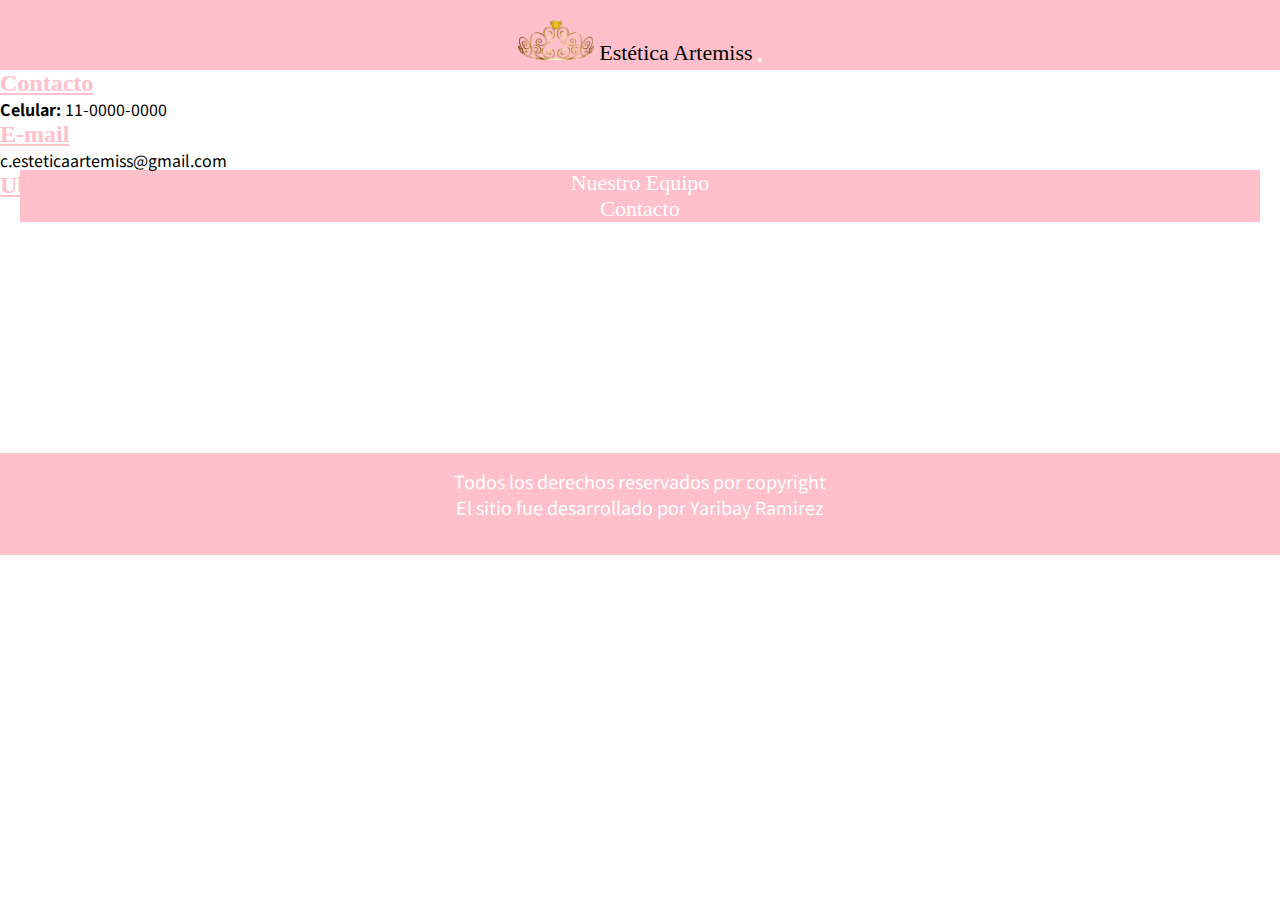
==== pages/contacto.html @ f965acc4 "modifique el index y la pagina de servicios.html agregando boostrap agregando una barra de navegacio" ====
<!DOCTYPE html>
<html lang="en">
<head>
    <meta charset="UTF-8">
    <meta name="viewport" content="width=device-width, initial-scale=1.0">
    <title>Contacto</title>
    <link rel="shortcut icon" href="../multimedia/estrella.png" type="image/x-icon">
        <!-- fontawesome inicia-->
        <link rel="stylesheet" href="https://cdnjs.cloudflare.com/ajax/libs/font-awesome/6.4.2/css/all.min.css" integrity="sha512-z3gLpd7yknf1YoNbCzqRKc4qyor8gaKU1qmn+CShxbuBusANI9QpRohGBreCFkKxLhei6S9CQXFEbbKuqLg0DA==" crossorigin="anonymous" referrerpolicy="no-referrer" />
        <!--fontawesome fin-->
       <!--Bs inicia-->
       <link href="https://cdn.jsdelivr.net/npm/bootstrap@5.1.3/dist/css/bootstrap.min.css" rel="stylesheet" integrity="sha384-1BmE4kWBq78iYhFldvKuhfTAU6auU8tT94WrHftjDbrCEXSU1oBoqyl2QvZ6jIW3" crossorigin="anonymous">
       <!--Bs fin-->
    <link rel="stylesheet" href="../css/estilo.css">
</head>
<body>
  <!--Navbar Inicia-->
  <nav class="navbar navbar-expand-sm navbar-dark fixed-top">
    <div class="container-fluid">
      <a class="navbar-brand" href="#"><img src="/multimedia/tiara.png" alt="tiara">
        <span>Estética Artemiss</span></a>
        <button class="navbar-toggler" type="button" data-bs-toggle="collapse" data-bs-target="#collapsibleNavbar">
          <i class="fa-solid fa-chart-bar fa-fade" style="color: #f7f7f8;"></i>
        </button>
        <div class="collapse navbar-collapse" id="collapsibleNavbar">
          <ul class="navbar-nav">
            <li class="nav-item">
              <a class="nav-link" href="/index.html">Home</a>
            </li>
            <li class="nav-item">
              <a class="nav-link" href="../pages/servicios.html">Nuestros Servicios</a>
            </li>
            <li class="nav-item">
              <a class="nav-link" href="../pages/turnos.html">Turnos</a>
            </li>  
            <li class="nav-item dropdown">
              <a class="nav-link dropdown-toggle" href="#" role="button" data-bs-toggle="dropdown">Ver mas</a>
              <ul class="dropdown-menu">
                <li><a class="dropdown-item" href="../pages/equipo.html">Nuestro Equipo</a></li>
                <li><a class="dropdown-item" href="../pages/contacto.html">Contacto</a></li>
              </ul>
            </li>
          </ul>
        </div>
      </div>
    </nav>
    <!--Navbar Fin-->
    <h2 id="contacto">Contacto</h2>
    <p> <strong>Celular: </strong>11-0000-0000</p> 
    <h2 class="mail">E-mail</h2>
    <p>c.esteticaartemiss@gmail.com</p>
    <h2>Ubicaión</h2>
    <iframe src="https://www.google.com/maps/embed?pb=!1m18!1m12!1m3!1d289.8640265862574!2d-58.25615669004373!3d-34.719375090060275!2m3!1f0!2f0!3f0!3m2!1i1024!2i768!4f13.1!3m3!1m2!1s0x95a32fed53979e3d%3A0x810cecc8e88ab4d8!2sArtemiss%20Centro%20de%20Estetica%20-%20U%C3%B1as%20y%20Depilacion!5e0!3m2!1ses-419!2sar!4v1690316062398!5m2!1ses-419!2sar" width="250" height="250" style="border:0;" allowfullscreen="" loading="lazy" referrerpolicy="no-referrer-when-downgrade"></iframe>
<main></main>




<footer>
    <p>Todos los derechos reservados por copyright</p>
     <p>El sitio fue desarrollado por Yaribay Ramirez</p>
     <div class="redes">
        <a target=_blank href="https://www.instagram.com/esteticaartemiss_/"> <i class="fa-brands fa-instagram"></i></a>
     </div>
</footer>
 <!--Bs inicia-->
 <script src="https://cdn.jsdelivr.net/npm/@popperjs/core@2.10.2/dist/umd/popper.min.js" integrity="sha384-7+zCNj/IqJ95wo16oMtfsKbZ9ccEh31eOz1HGyDuCQ6wgnyJNSYdrPa03rtR1zdB" crossorigin="anonymous"></script>
 <script src="https://cdn.jsdelivr.net/npm/bootstrap@5.1.3/dist/js/bootstrap.min.js" integrity="sha384-QJHtvGhmr9XOIpI6YVutG+2QOK9T+ZnN4kzFN1RtK3zEFEIsxhlmWl5/YESvpZ13" crossorigin="anonymous"></script>
  <!--Bs fin-->
</body>
</html>
---- css/estilo.css ----
@import url('https://fonts.googleapis.com/css2?family=Edu+SA+Beginner:wght@500;700&family=Noto+Sans+TC:wght@100&family=Rubik:wght@300&display=swap');
/*font-family: 'Edu SA Beginner', cursive;
font-family: 'Noto Sans TC', sans-serif;
font-family: 'Rubik', sans-serif;*/
*{
    margin: 0;
    padding: 0;
    box-sizing: border-box;
}
span{
    color: black;
}
.navbar{
  background-color: pink; 
  height: 70px;
  font-size: 22px;
  padding: 20px;
}
.navbar img {
    height: 40px;
}
.navbar{
    text-align: center;
    font-family: 'Rubik'sans-serif;    
}
.navbar ul{
    list-style: none;
}
.navbar a{
    text-decoration: none;
    color: white;
}
.dropdown-menu {
    background-color: pink;
    border: black;
}
 
.jumbotron {
    height: 700px;
    width: 100%;
    background-image: url(../multimedia/Logo.jpeg);
    background-size: cover;
    background-position: right;
}


h1{
    font-family: 'Edu SA Beginner', cursive;
}
.somos{ 
    font-size: 30px;
}

#contacto, .mail, h2{
    color: pink ;
    text-decoration: underline;
}
p {
    font-family: 'Noto Sans TC', sans-serif
}
.navbar a:hover { color: black !important; 
}
.nuestrosserv{
    text-align: center;
    padding: 20px;
}
.sec{
    width: 50%;
    height: 100%;
}

.table-servicios {
    padding: 50px;
    background-image: url(../multimedia/Corona\ fondo.jpeg);
    height: 100vh;
    background-position: center;
    background-repeat: no-repeat;
}





footer{
    background-color: pink;
    color: #fff;
    text-align: center;
    padding: 15px;
}
footer .redes{
    margin-top: 20px;
}
footer p{
    font-size: 18px;
}
footer a{
    color: #fff;
}
footer i{
    font-size: 35px;
    letter-spacing: 15px;
}

@media only screen and (min-width:0) and (max-width: 576px) {
    .navbar-collapse{
        background-color: pink;
    }
}
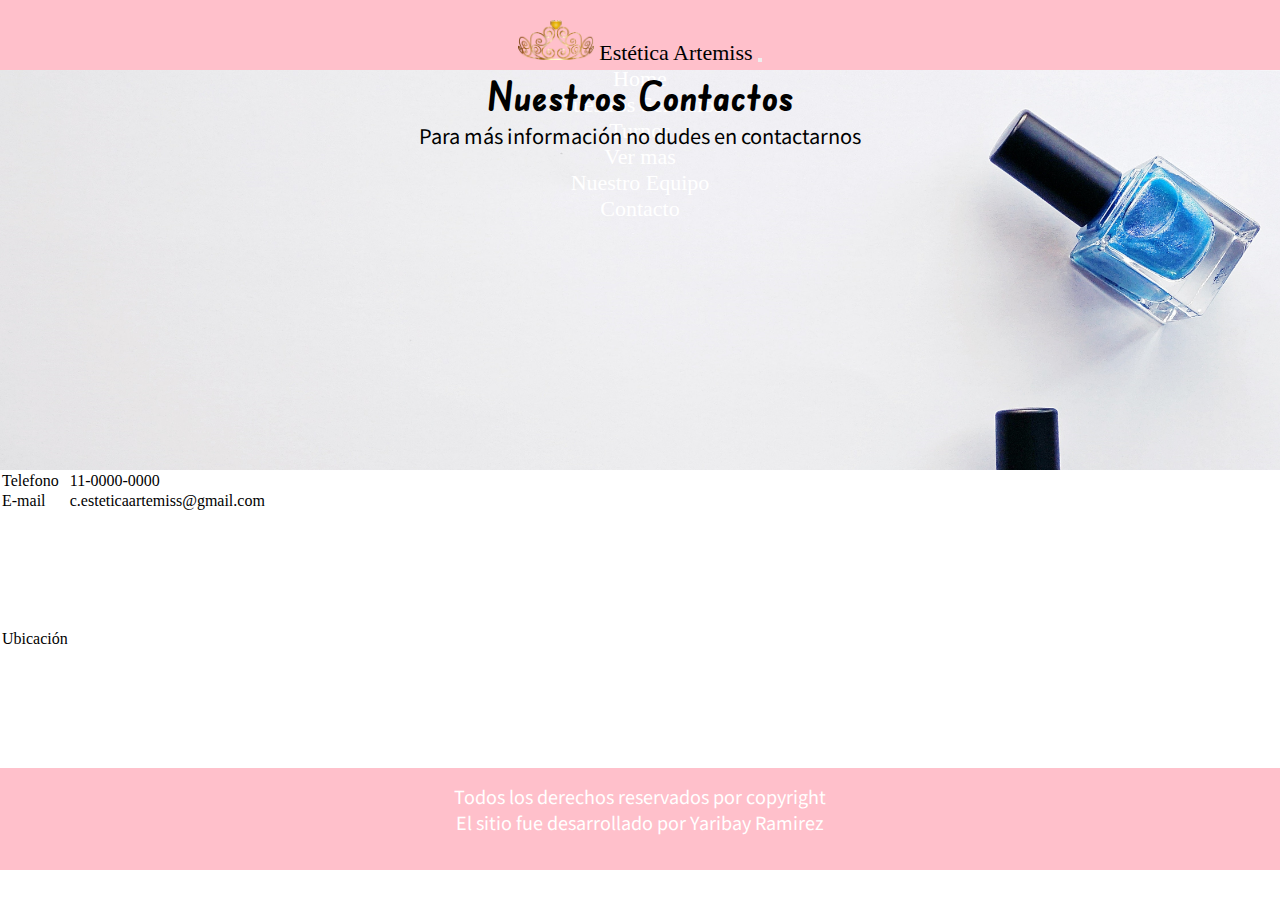
==== commit 214bba29: "agrego scss al proyecto y preparo todo para la tercera entrega" ====
--- a/pages/contacto.html
+++ b/pages/contacto.html
@@ -3,18 +3,19 @@
 <head>
     <meta charset="UTF-8">
     <meta name="viewport" content="width=device-width, initial-scale=1.0">
+    <meta name="description" content="Para mas información no dudes en contactarnos en nuestros distintos medios de comuncinación">
     <title>Contacto</title>
     <link rel="shortcut icon" href="../multimedia/estrella.png" type="image/x-icon">
-        <!-- fontawesome inicia-->
+    <!-- fontawesome inicia-->
         <link rel="stylesheet" href="https://cdnjs.cloudflare.com/ajax/libs/font-awesome/6.4.2/css/all.min.css" integrity="sha512-z3gLpd7yknf1YoNbCzqRKc4qyor8gaKU1qmn+CShxbuBusANI9QpRohGBreCFkKxLhei6S9CQXFEbbKuqLg0DA==" crossorigin="anonymous" referrerpolicy="no-referrer" />
-        <!--fontawesome fin-->
-       <!--Bs inicia-->
-       <link href="https://cdn.jsdelivr.net/npm/bootstrap@5.1.3/dist/css/bootstrap.min.css" rel="stylesheet" integrity="sha384-1BmE4kWBq78iYhFldvKuhfTAU6auU8tT94WrHftjDbrCEXSU1oBoqyl2QvZ6jIW3" crossorigin="anonymous">
-       <!--Bs fin-->
+    <!--fontawesome fin-->
+    <!--Bs inicia-->
+      <link href="https://cdn.jsdelivr.net/npm/bootstrap@5.1.3/dist/css/bootstrap.min.css" rel="stylesheet" integrity="sha384-1BmE4kWBq78iYhFldvKuhfTAU6auU8tT94WrHftjDbrCEXSU1oBoqyl2QvZ6jIW3" crossorigin="anonymous">
+    <!--Bs fin-->
     <link rel="stylesheet" href="../css/estilo.css">
 </head>
 <body>
-  <!--Navbar Inicia-->
+    <!--Navbar Inicia-->
   <nav class="navbar navbar-expand-sm navbar-dark fixed-top">
     <div class="container-fluid">
       <a class="navbar-brand" href="#"><img src="/multimedia/tiara.png" alt="tiara">
@@ -45,27 +46,47 @@
       </div>
     </nav>
     <!--Navbar Fin-->
-    <h2 id="contacto">Contacto</h2>
-    <p> <strong>Celular: </strong>11-0000-0000</p> 
-    <h2 class="mail">E-mail</h2>
-    <p>c.esteticaartemiss@gmail.com</p>
-    <h2>Ubicaión</h2>
-    <iframe src="https://www.google.com/maps/embed?pb=!1m18!1m12!1m3!1d289.8640265862574!2d-58.25615669004373!3d-34.719375090060275!2m3!1f0!2f0!3f0!3m2!1i1024!2i768!4f13.1!3m3!1m2!1s0x95a32fed53979e3d%3A0x810cecc8e88ab4d8!2sArtemiss%20Centro%20de%20Estetica%20-%20U%C3%B1as%20y%20Depilacion!5e0!3m2!1ses-419!2sar!4v1690316062398!5m2!1ses-419!2sar" width="250" height="250" style="border:0;" allowfullscreen="" loading="lazy" referrerpolicy="no-referrer-when-downgrade"></iframe>
-<main></main>
 
+    <!--Jumbotron inicia-->
+        <div class="container mt-3">
+          <div class="mt-4 p-5 text-dark rounded jumbotron2">
+            <h1>Nuestros Contactos</h1>
+            <p class="estetica"> Para más información no dudes en contactarnos </p>    
+          </div>
+        </div>
+    <!--Jumbotron fin-->
 
-
+    <!--Tabla Inicia-->
+        <div class="container mt-3">      
+          <table class="table table-hover">
+            <tbody>
+              <tr>
+                <td>Telefono</td>
+                <td>11-0000-0000</td>
+              </tr>
+              <tr>
+                <td>E-mail</td>
+                <td>c.esteticaartemiss@gmail.com</td>
+              </tr>
+              <tr>
+                <td>Ubicación</td>
+                <td>  <iframe src="https://www.google.com/maps/embed?pb=!1m18!1m12!1m3!1d289.8640265862574!2d-58.25615669004373!3d-34.719375090060275!2m3!1f0!2f0!3f0!3m2!1i1024!2i768!4f13.1!3m3!1m2!1s0x95a32fed53979e3d%3A0x810cecc8e88ab4d8!2sArtemiss%20Centro%20de%20Estetica%20-%20U%C3%B1as%20y%20Depilacion!5e0!3m2!1ses-419!2sar!4v1690316062398!5m2!1ses-419!2sar" width="250" height="250" style="border:0;" allowfullscreen="" loading="lazy" referrerpolicy="no-referrer-when-downgrade"></iframe></td>
+              </tr>
+            </tbody>
+          </table>
+        </div>
+    <!--Tabla fin-->
 
 <footer>
     <p>Todos los derechos reservados por copyright</p>
-     <p>El sitio fue desarrollado por Yaribay Ramirez</p>
-     <div class="redes">
+    <p>El sitio fue desarrollado por Yaribay Ramirez</p>
+    <div class="redes">
         <a target=_blank href="https://www.instagram.com/esteticaartemiss_/"> <i class="fa-brands fa-instagram"></i></a>
-     </div>
+    </div>
 </footer>
- <!--Bs inicia-->
- <script src="https://cdn.jsdelivr.net/npm/@popperjs/core@2.10.2/dist/umd/popper.min.js" integrity="sha384-7+zCNj/IqJ95wo16oMtfsKbZ9ccEh31eOz1HGyDuCQ6wgnyJNSYdrPa03rtR1zdB" crossorigin="anonymous"></script>
- <script src="https://cdn.jsdelivr.net/npm/bootstrap@5.1.3/dist/js/bootstrap.min.js" integrity="sha384-QJHtvGhmr9XOIpI6YVutG+2QOK9T+ZnN4kzFN1RtK3zEFEIsxhlmWl5/YESvpZ13" crossorigin="anonymous"></script>
-  <!--Bs fin-->
+    <!--Bs inicia-->
+  <script src="https://cdn.jsdelivr.net/npm/@popperjs/core@2.10.2/dist/umd/popper.min.js" integrity="sha384-7+zCNj/IqJ95wo16oMtfsKbZ9ccEh31eOz1HGyDuCQ6wgnyJNSYdrPa03rtR1zdB" crossorigin="anonymous"></script>
+  <script src="https://cdn.jsdelivr.net/npm/bootstrap@5.1.3/dist/js/bootstrap.min.js" integrity="sha384-QJHtvGhmr9XOIpI6YVutG+2QOK9T+ZnN4kzFN1RtK3zEFEIsxhlmWl5/YESvpZ13" crossorigin="anonymous"></script>
+    <!--Bs fin-->
 </body>
 </html>--- a/css/estilo.css
+++ b/css/estilo.css
@@ -1,109 +1,146 @@
-
-  @import url('https://fonts.googleapis.com/css2?family=Edu+SA+Beginner:wght@500;700&family=Noto+Sans+TC:wght@100&family=Rubik:wght@300&display=swap');
+@import url("https://fonts.googleapis.com/css2?family=Edu+SA+Beginner:wght@500;700&family=Noto+Sans+TC:wght@100&family=Rubik:wght@300&display=swap");
 /*font-family: 'Edu SA Beginner', cursive;
 font-family: 'Noto Sans TC', sans-serif;
 font-family: 'Rubik', sans-serif;*/
-*{
-    margin: 0;
-    padding: 0;
-    box-sizing: border-box;
+* {
+  margin: 0;
+  padding: 0;
+  box-sizing: border-box;
 }
-span{
-    color: black;
+
+span {
+  color: black;
 }
-.navbar{
-  background-color: pink; 
+
+.navbar {
+  background-color: pink;
   height: 70px;
   font-size: 22px;
   padding: 20px;
+  text-align: center;
+  font-family: "Rubik" sans-serif;
 }
 .navbar img {
-    height: 40px;
+  height: 40px;
 }
-.navbar{
-    text-align: center;
-    font-family: 'Rubik'sans-serif;    
+.navbar ul {
+  list-style: none;
 }
-.navbar ul{
-    list-style: none;
+.navbar a {
+  text-decoration: none;
+  color: white;
 }
-.navbar a{
-    text-decoration: none;
-    color: white;
-}
-.dropdown-menu {
-    background-color: pink;
-    border: black;
-}
- 
-.jumbotron {
-    height: 700px;
-    width: 100%;
-    background-image: url(../multimedia/Logo.jpeg);
-    background-size: cover;
-    background-position: right;
+.navbar a:hover {
+  color: black !important;
 }
 
-
-h1{
-    font-family: 'Edu SA Beginner', cursive;
-}
-.somos{ 
-    font-size: 30px;
+.dropdown-menu {
+  background-color: pink;
+  border: black;
 }
 
-#contacto, .mail, h2{
-    color: pink ;
-    text-decoration: underline;
-}
-p {
-    font-family: 'Noto Sans TC', sans-serif
-}
-.navbar a:hover { color: black !important; 
-}
-.nuestrosserv{
-    text-align: center;
-    padding: 20px;
-}
-.sec{
-    width: 50%;
-    height: 100%;
+.jumbotron {
+  height: 700px;
+  width: 100%;
+  background-image: url(../multimedia/Logo.jpeg);
+  background-size: cover;
+  background-position: right;
 }
 
-.table-servicios {
-    padding: 50px;
-    background-image: url(../multimedia/Corona\ fondo.jpeg);
-    height: 100vh;
-    background-position: center;
-    background-repeat: no-repeat;
+.jumbotron2 {
+  text-align: center;
+  height: 400px;
+  font-size: 20px;
+  width: 100%;
+  background-image: url(../multimedia/nailspolish.jpg);
+  background-size: cover;
 }
 
-
-
-
-
-footer{
-    background-color: pink;
-    color: #fff;
-    text-align: center;
-    padding: 15px;
-}
-footer .redes{
-    margin-top: 20px;
-}
-footer p{
-    font-size: 18px;
-}
-footer a{
-    color: #fff;
-}
-footer i{
-    font-size: 35px;
-    letter-spacing: 15px;
+.jumbotron3 {
+  text-align: center;
+  height: 400px;
+  font-size: 20px;
+  width: 100%;
+  background-image: url(../multimedia/nailspolishpink.jpg);
+  background-size: cover;
 }
 
-@media only screen and (min-width:0) and (max-width: 576px) {
-    .navbar-collapse{
-        background-color: pink;
-    }
+h1 {
+  font-family: "Edu SA Beginner", cursive;
 }
+
+.estetica:hover {
+  height: 100px;
+  width: 800px;
+  transition: 2s;
+  transform: scale(1.2);
+}
+
+.somos {
+  font-size: 30px;
+}
+
+#contacto, .mail, h2 {
+  color: pink;
+  text-decoration: underline;
+}
+
+p {
+  font-family: "Noto Sans TC", sans-serif;
+}
+
+.nuestrosserv {
+  text-align: center;
+  padding: 20px;
+}
+
+.sec {
+  width: 50%;
+  height: 100%;
+}
+
+.table-servicios, .table-equipo {
+  padding: 50px;
+  background-image: url(../multimedia/Corona\ fondo.jpeg);
+  height: 100vh;
+  background-position: center;
+  background-repeat: no-repeat;
+}
+
+.sec {
+  width: 800px;
+  height: 100%;
+  background-position: center;
+}
+
+.img-fluid {
+  width: 500px;
+  height: 300px;
+  padding-bottom: 20px;
+}
+
+footer {
+  background-color: pink;
+  color: white;
+  text-align: center;
+  padding: 15px;
+}
+footer .redes {
+  margin-top: 20px;
+}
+footer p {
+  font-size: 18px;
+}
+footer a {
+  color: white;
+}
+footer i {
+  font-size: 35px;
+  letter-spacing: 15px;
+}
+
+@media only screen and (min-width: 0) and (max-width: 576px) {
+  .navbar-collapse {
+    background-color: pink;
+  }
+}/*# sourceMappingURL=estilo.css.map */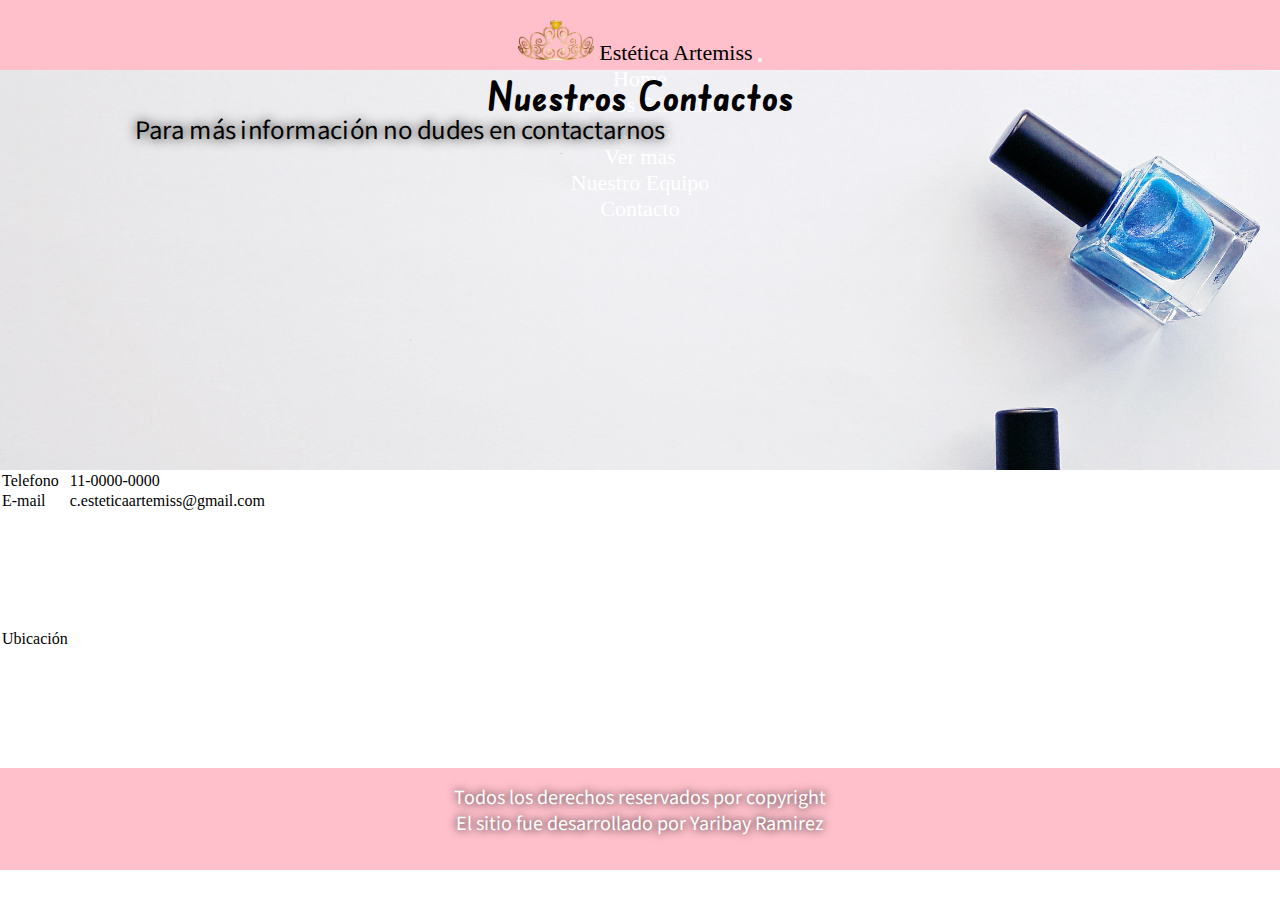
==== commit 690b14d3: "modifique el index para agregar mas contenido" ====
--- a/pages/contacto.html
+++ b/pages/contacto.html
@@ -76,7 +76,9 @@
           </table>
         </div>
     <!--Tabla fin-->
-
+    <a href="" class="whatsapp">
+      <i class="fa-brands fa-whatsapp fa-beat-fade" style="color: #28c87d;"></i>
+    </a>
 <footer>
     <p>Todos los derechos reservados por copyright</p>
     <p>El sitio fue desarrollado por Yaribay Ramirez</p>
--- a/css/estilo.css
+++ b/css/estilo.css
@@ -65,28 +65,87 @@
   background-size: cover;
 }
 
+.jumbotron4 {
+  text-align: center;
+  height: 400px;
+  font-size: 20px;
+  width: 100%;
+  background-image: url(../multimedia/roller\ jade.jpg);
+  background-size: cover;
+}
+
+.serviciosjbt {
+  color: white;
+  padding: 100px;
+  font-size: 100px;
+}
+
 h1 {
   font-family: "Edu SA Beginner", cursive;
-}
-
-.estetica:hover {
+  text-align: center;
+}
+
+.estetica, .quienes:hover {
   height: 100px;
   width: 800px;
   transition: 2s;
   transform: scale(1.2);
 }
 
+.left {
+  border: 3px solid black;
+  height: 400px;
+  background-image: url(../multimedia/manicure.jpg);
+  background-size: cover;
+  background-position: center;
+}
+
+.left1 {
+  border: 3px solid black;
+  height: 400px;
+  background-image: url(../multimedia/roller\ jade.jpg);
+  background-size: cover;
+  background-position: center;
+}
+
+.left2 {
+  border: 3px solid black;
+  height: 400px;
+  background-image: url(../multimedia/depila.jpg);
+  background-size: cover;
+  background-position: center;
+}
+
+.right {
+  border: 3px solid black;
+  background-image: url(../multimedia/Corona\ fondo.jpeg);
+  background-position: left;
+}
+
+h3 {
+  text-align: center;
+  background-color: pink;
+  color: white;
+  padding: 20px;
+}
+
+.p {
+  font-family: Verdana, Geneva, Tahoma, sans-serif;
+}
+
 .somos {
   font-size: 30px;
 }
 
-#contacto, .mail, h2 {
-  color: pink;
-  text-decoration: underline;
+h2 {
+  text-align: center;
+  padding: 20px;
 }
 
 p {
   font-family: "Noto Sans TC", sans-serif;
+  font-size: 20px;
+  text-shadow: 0 0 10px black;
 }
 
 .nuestrosserv {
@@ -117,6 +176,16 @@
   width: 500px;
   height: 300px;
   padding-bottom: 20px;
+}
+
+.whatsapp {
+  height: 60px;
+  width: 60px;
+  position: fixed;
+  bottom: 70px;
+  right: 70px;
+  text-decoration: none;
+  font-size: 50px;
 }
 
 footer {
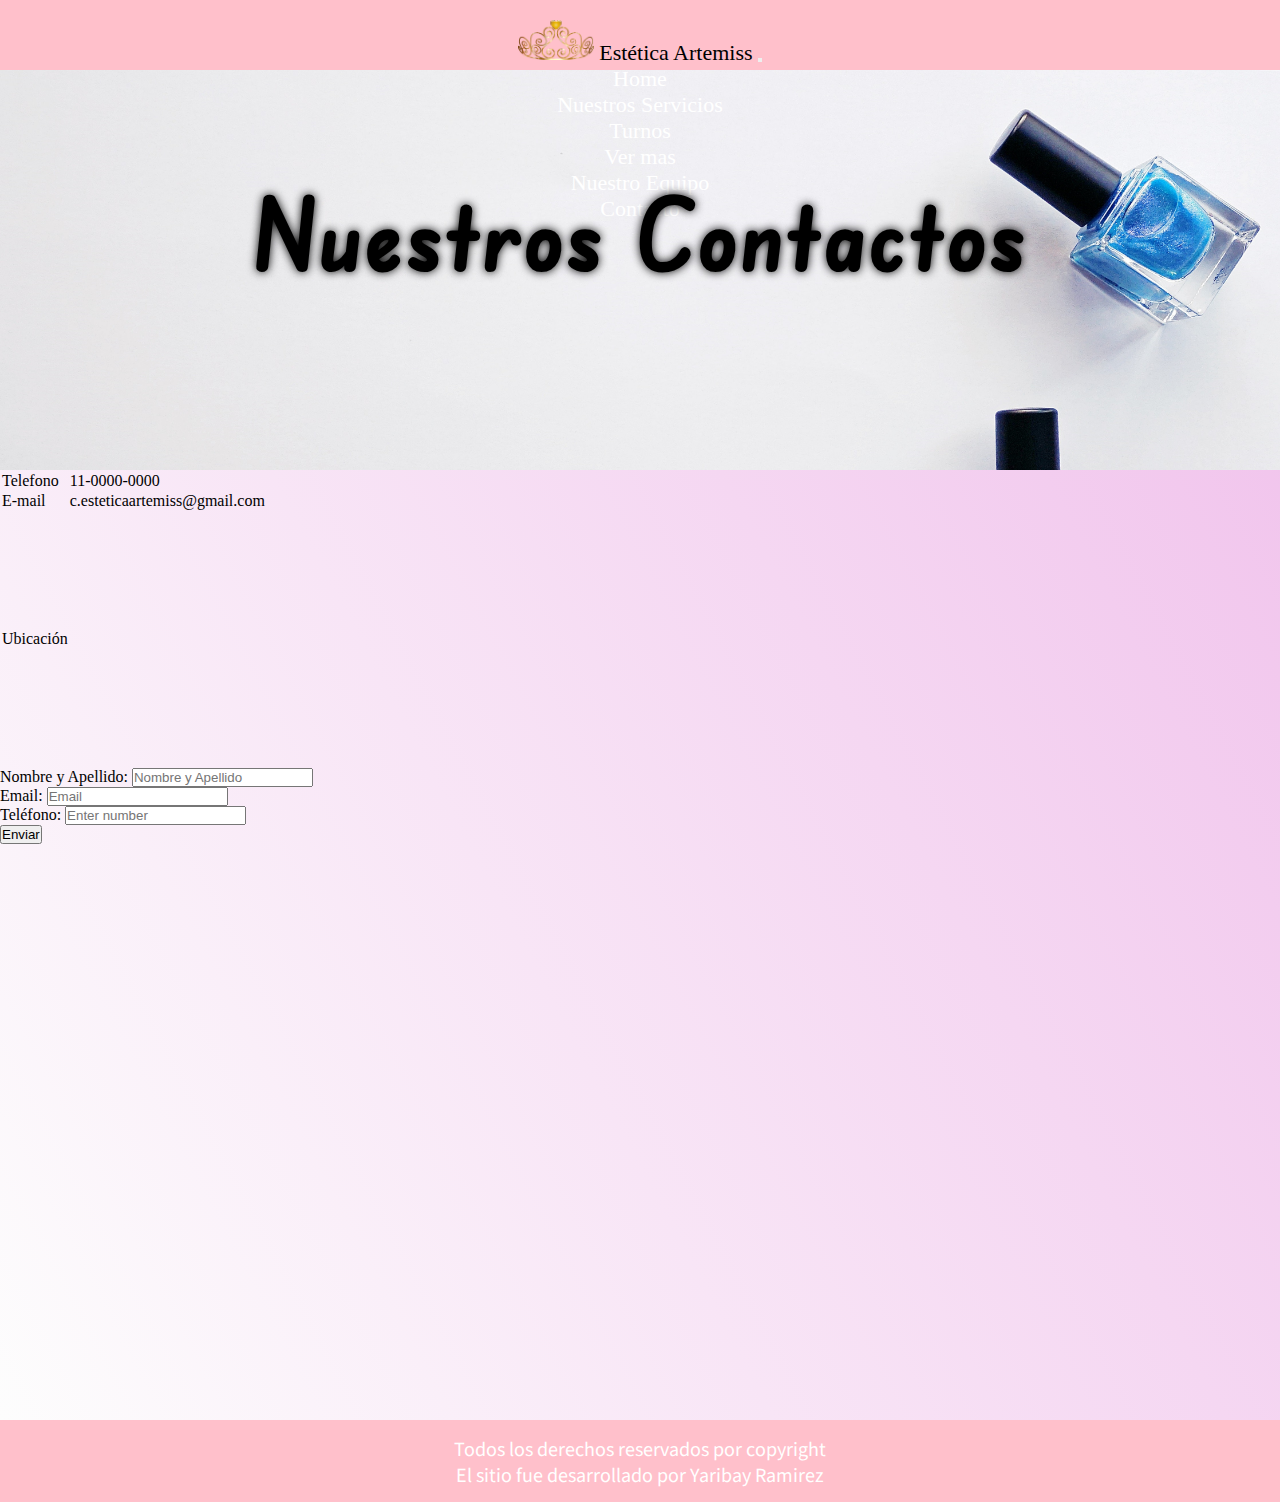
==== commit 0b9584ac: "termine mi proyecto" ====
--- a/pages/contacto.html
+++ b/pages/contacto.html
@@ -46,24 +46,24 @@
       </div>
     </nav>
     <!--Navbar Fin-->
-
+    
+    <main>
     <!--Jumbotron inicia-->
         <div class="container mt-3">
           <div class="mt-4 p-5 text-dark rounded jumbotron2">
-            <h1>Nuestros Contactos</h1>
-            <p class="estetica"> Para más información no dudes en contactarnos </p>    
+            <h1 class="contacto">Nuestros Contactos</h1>   
           </div>
         </div>
     <!--Jumbotron fin-->
 
-    <!--Tabla Inicia-->
-        <div class="container mt-3">      
-          <table class="table table-hover">
-            <tbody>
-              <tr>
-                <td>Telefono</td>
-                <td>11-0000-0000</td>
-              </tr>
+  <!--Tabla Inicia-->
+  <div class="container mt-3">      
+    <table class="table table-hover">
+      <tbody>
+        <tr>
+          <td>Telefono</td>
+          <td>11-0000-0000</td>
+        </tr>
               <tr>
                 <td>E-mail</td>
                 <td>c.esteticaartemiss@gmail.com</td>
@@ -75,20 +75,38 @@
             </tbody>
           </table>
         </div>
-    <!--Tabla fin-->
-    <a href="" class="whatsapp">
-      <i class="fa-brands fa-whatsapp fa-beat-fade" style="color: #28c87d;"></i>
-    </a>
-<footer>
-    <p>Todos los derechos reservados por copyright</p>
-    <p>El sitio fue desarrollado por Yaribay Ramirez</p>
-    <div class="redes">
-        <a target=_blank href="https://www.instagram.com/esteticaartemiss_/"> <i class="fa-brands fa-instagram"></i></a>
-    </div>
-</footer>
-    <!--Bs inicia-->
-  <script src="https://cdn.jsdelivr.net/npm/@popperjs/core@2.10.2/dist/umd/popper.min.js" integrity="sha384-7+zCNj/IqJ95wo16oMtfsKbZ9ccEh31eOz1HGyDuCQ6wgnyJNSYdrPa03rtR1zdB" crossorigin="anonymous"></script>
-  <script src="https://cdn.jsdelivr.net/npm/bootstrap@5.1.3/dist/js/bootstrap.min.js" integrity="sha384-QJHtvGhmr9XOIpI6YVutG+2QOK9T+ZnN4kzFN1RtK3zEFEIsxhlmWl5/YESvpZ13" crossorigin="anonymous"></script>
-    <!--Bs fin-->
-</body>
+        <!--Tabla fin-->
+
+        <form action="/action_page.php">
+          <div class="mb-3 mt-3">
+            <label for="nombre y apellido" class="form-label">Nombre y Apellido:</label>
+            <input type="nombre" class="form-control" id="nombre" placeholder="Nombre y Apellido" name="nombre">
+          </div>
+          <div class="mb-3">
+            <label for="email" class="form-label">Email:</label>
+            <input type="email" class="form-control" id="email" placeholder="Email" name="email">
+          </div>
+          <div class="mb-3">
+            <label for="telefono" class="form-label">Teléfono:</label>
+            <input type="telefono" class="form-control" id="telefono" placeholder="Enter number" name="telefono">
+          </div>
+          <button type="submit" class="btn btn-primary">Enviar</button>
+        </form>
+
+        <a href="" class="whatsapp">
+          <i class="fa-brands fa-whatsapp fa-beat-fade" style="color: #28c87d;"></i>
+        </a>
+        <div class="redes">
+          <a target=_blank href="https://www.instagram.com/esteticaartemiss_/" > <i class="fa-brands fa-instagram fa-beat-fade" style="color: purple;"></i></a>
+        </div>
+      </main>
+        <footer>
+          <p>Todos los derechos reservados por copyright</p>
+          <p>El sitio fue desarrollado por Yaribay Ramirez</p>
+        </footer>
+        <!--Bs inicia-->
+        <script src="https://cdn.jsdelivr.net/npm/@popperjs/core@2.10.2/dist/umd/popper.min.js" integrity="sha384-7+zCNj/IqJ95wo16oMtfsKbZ9ccEh31eOz1HGyDuCQ6wgnyJNSYdrPa03rtR1zdB" crossorigin="anonymous"></script>
+        <script src="https://cdn.jsdelivr.net/npm/bootstrap@5.1.3/dist/js/bootstrap.min.js" integrity="sha384-QJHtvGhmr9XOIpI6YVutG+2QOK9T+ZnN4kzFN1RtK3zEFEIsxhlmWl5/YESvpZ13" crossorigin="anonymous"></script>
+        <!--Bs fin-->
+      </body>
 </html>--- a/css/estilo.css
+++ b/css/estilo.css
@@ -40,7 +40,7 @@
 }
 
 .jumbotron {
-  height: 700px;
+  height: 600px;
   width: 100%;
   background-image: url(../multimedia/Logo.jpeg);
   background-size: cover;
@@ -78,6 +78,14 @@
   color: white;
   padding: 100px;
   font-size: 100px;
+  text-shadow: 0 0 10px white;
+}
+
+.turnos, .contacto {
+  color: black;
+  padding: 100px;
+  font-size: 100px;
+  text-shadow: 0 0 10px black;
 }
 
 h1 {
@@ -85,7 +93,7 @@
   text-align: center;
 }
 
-.estetica, .quienes:hover {
+.quienes:hover {
   height: 100px;
   width: 800px;
   transition: 2s;
@@ -95,7 +103,7 @@
 .left {
   border: 3px solid black;
   height: 400px;
-  background-image: url(../multimedia/manicure.jpg);
+  background-image: url(../multimedia/opilima.jpg);
   background-size: cover;
   background-position: center;
 }
@@ -116,10 +124,152 @@
   background-position: center;
 }
 
-.right {
+.right, .manicurer {
+  padding: 30px;
   border: 3px solid black;
-  background-image: url(../multimedia/Corona\ fondo.jpeg);
+  background-color: #fdfdfd;
+  background-image: linear-gradient(62deg, #fdfdfd 0%, #f0bfeb 100%);
   background-position: left;
+}
+
+.galeria {
+  margin-top: 60px;
+  height: 600px;
+  background-color: pink;
+  display: grid;
+  grid-template-columns: repeat(4, 1fr);
+  grid-template-rows: repeat(3, 200px);
+}
+
+.item {
+  border: 3px solid white;
+  background-size: cover;
+  background-position: center;
+}
+
+.item:hover {
+  transform: scale(1.2);
+}
+
+.item1 {
+  grid-column: 1/2;
+  grid-row: 1/3;
+  background-image: url(../multimedia/cosmeto.jpg);
+}
+
+.item2 {
+  grid-column: 2/3;
+  grid-row: 1/2;
+  background-image: url(../multimedia/depi.jpg);
+}
+
+.item3 {
+  grid-column: 4/5;
+  grid-row: 1/2;
+  background-image: url(../multimedia/limpieza.jpg);
+}
+
+.item4 {
+  grid-column: 2/3;
+  grid-row: 2/4;
+  background-image: url(../multimedia/depilacion.jpg);
+}
+
+.item5 {
+  grid-column: 3/4;
+  grid-row: 1/4;
+  background-image: url(../multimedia/manicure.jpg);
+}
+
+.item6 {
+  grid-column: 4/5;
+  grid-row: 2/3;
+  background-image: url(../multimedia/opilima.jpg);
+}
+
+.item7 {
+  grid-column: 1/2;
+  grid-row: 3/4;
+  background-image: url(../multimedia/nails.jpg);
+}
+
+.item8 {
+  grid-column: 4/5;
+  grid-row: 2/4;
+  background-image: url(../multimedia/nails2.jpeg);
+}
+
+.card {
+  margin-top: 100px;
+  margin-left: 150px;
+  margin-right: 50px;
+  margin-bottom: 100px;
+  display: inline-block;
+  border: 3px solid black;
+}
+
+main {
+  background-color: #fdfdfd;
+  background-image: linear-gradient(62deg, #fdfdfd 0%, #f0bfeb 100%);
+  height: 150vh;
+}
+
+.index {
+  background-color: #fdfdfd;
+  background-image: linear-gradient(62deg, #fdfdfd 0%, #f0bfeb 100%);
+  height: 255vh;
+}
+
+.manicure {
+  margin-top: 50px;
+  padding: 100px;
+  font-size: 50px;
+  text-align: center;
+  height: 500px;
+  background-image: url(../multimedia/manicurered.png);
+  background-position: bottom;
+  background-size: cover;
+}
+
+.manicure:hover {
+  transition: 2s;
+  transform: scale(1.2);
+}
+
+.faciales:hover {
+  transition: 2s;
+  transform: scale(1.2);
+}
+
+.depilacion:hover {
+  transition: 2s;
+  transform: scale(1.2);
+}
+
+.btn {
+  display: block;
+}
+
+.faciales {
+  margin-top: 50px;
+  padding: 100px;
+  font-size: 50px;
+  text-align: center;
+  height: 500px;
+  background-image: url(../multimedia/serum.jpg);
+  background-position: bottom;
+  background-size: cover;
+}
+
+.depilacion {
+  margin-top: 50px;
+  padding: 100px;
+  font-size: 50px;
+  text-align: center;
+  height: 500px;
+  background-image: url(../multimedia/depil.png);
+  background-position: bottom;
+  background-size: cover;
 }
 
 h3 {
@@ -144,8 +294,7 @@
 
 p {
   font-family: "Noto Sans TC", sans-serif;
-  font-size: 20px;
-  text-shadow: 0 0 10px black;
+  font-size: 25px;
 }
 
 .nuestrosserv {
@@ -156,6 +305,8 @@
 .sec {
   width: 50%;
   height: 100%;
+  width: 800px;
+  background-position: center;
 }
 
 .table-servicios, .table-equipo {
@@ -164,12 +315,6 @@
   height: 100vh;
   background-position: center;
   background-repeat: no-repeat;
-}
-
-.sec {
-  width: 800px;
-  height: 100%;
-  background-position: center;
 }
 
 .img-fluid {
@@ -188,6 +333,16 @@
   font-size: 50px;
 }
 
+.redes {
+  height: 60px;
+  width: 60px;
+  position: fixed;
+  bottom: 70px;
+  right: 150px;
+  text-decoration: none;
+  font-size: 50px;
+}
+
 footer {
   background-color: pink;
   color: white;
@@ -208,8 +363,95 @@
   letter-spacing: 15px;
 }
 
+/* Comienzan las media queries */
 @media only screen and (min-width: 0) and (max-width: 576px) {
   .navbar-collapse {
     background-color: pink;
   }
+}
+@media only screen and (min-width: 480px) {
+  .galeria {
+    grid-template-columns: repeat(2, 1fr);
+    grid-template-rows: repeat(4, 200px);
+  }
+}
+@media only screen and (min-width: 768px) and (max-width: 1024px) {
+  .galeria {
+    grid-template-columns: repeat(3, 1fr);
+  }
+  .item1 {
+    grid-column: 1/3;
+    grid-row: 1/2;
+  }
+  .item2 {
+    grid-column: 3/4;
+    grid-row: 1/2;
+  }
+  .item3 {
+    grid-column: 1/2;
+    grid-row: 2/3;
+  }
+  .item4 {
+    grid-column: 2/4;
+    grid-row: 2/3;
+  }
+  .item5 {
+    grid-column: 1/3;
+    grid-row: 3/4;
+  }
+  .item6 {
+    grid-column: 3/4;
+    grid-row: 3/4;
+  }
+  .item7 {
+    grid-column: 1/2;
+    grid-row: 4/5;
+  }
+  .item8 {
+    grid-column: 2/4;
+    grid-row: 4/5;
+  }
+}
+@media only screen and (min-width: 1024px) {
+  .galeria {
+    grid-template-columns: repeat(4, 1fr);
+    grid-template-rows: repeat(2, 200px);
+  }
+}
+@media only screen and (min-width: 0) and (max-width: 1024px) {
+  .jumbotron {
+    height: 450px;
+  }
+}
+@media only screen and (min-width: 0) and (max-width: 768px) {
+  .jumbotron {
+    height: 250px;
+  }
+}
+@media only screen and (min-width: 0) and (max-width: 768px) {
+  .serviciosjbt {
+    font-size: 60px;
+    text-align: left;
+  }
+}
+@media only screen and (min-width: 0) and (max-width: 768px) {
+  .card {
+    margin-left: 10px;
+    padding: 10px;
+  }
+}
+@media only screen and (min-width: 0) and (max-width: 768px) {
+  .main1 {
+    height: 310vh;
+  }
+}
+@media only screen and (min-width: 0) and (max-width: 768px) {
+  .index {
+    height: 400vh;
+  }
+}
+@media only screen and (min-width: 0) and (max-width: 768px) {
+  .contacto {
+    font-size: 55px;
+  }
 }/*# sourceMappingURL=estilo.css.map */